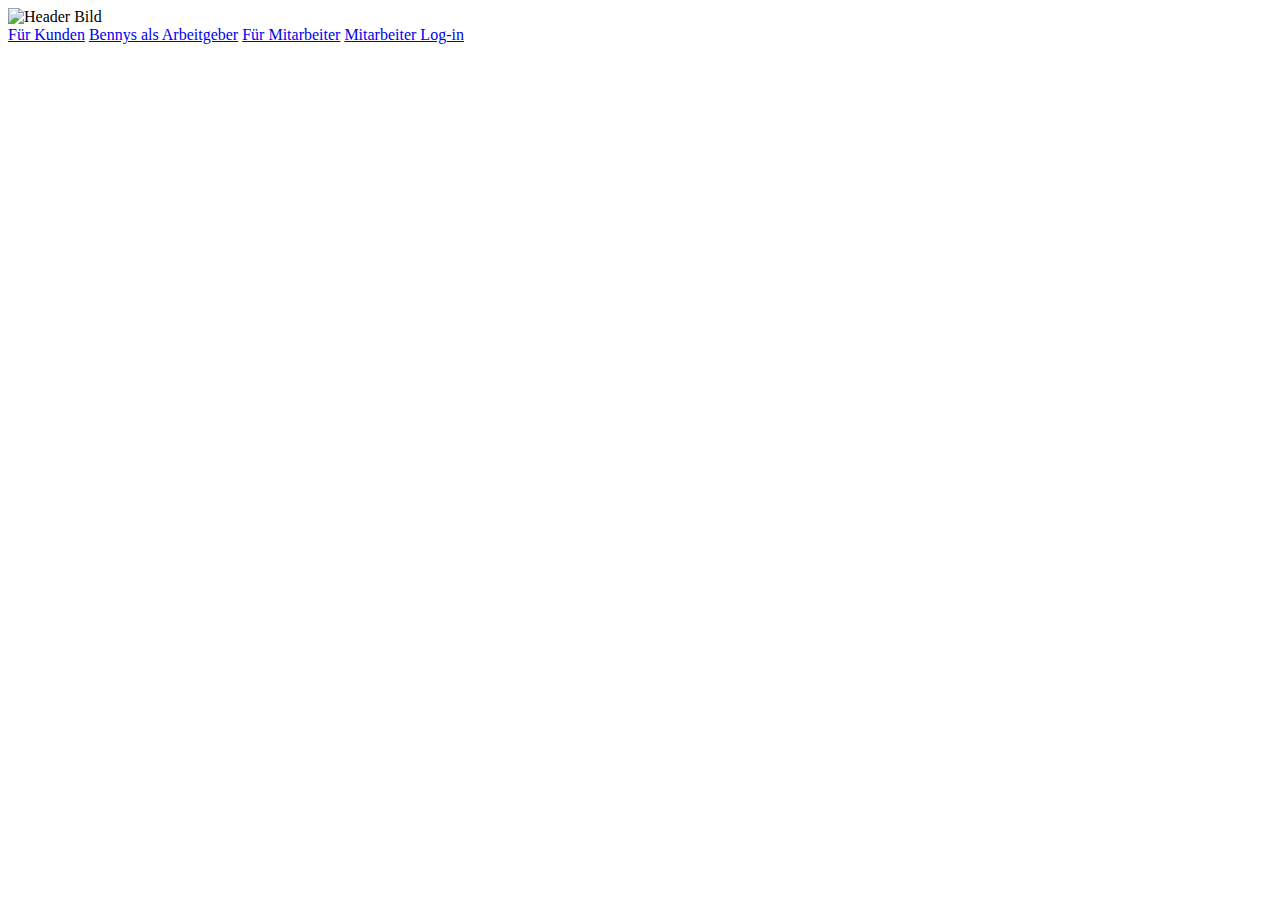
==== docs/index.html @ 0f73a385 "Create index.html" ====
<!DOCTYPE html>
<html lang="de">
<head>
  <meta charset="UTF-8">
  <meta name="viewport" content="width=device-width, initial-scale=1.0">
  <title>Startseite</title>
  <link rel="stylesheet" href="startseite.css">
</head>
<body>
  <!-- Header-Bereich mit dem Überschriftenbild -->
  <header>
    <img src="Bennys Logo.png" alt="Header Bild" class="header-image">
  </header>
  
  <!-- Button-Container -->
  <div class="button-container">
    <a href="für_kunden.html" class="btn">Für Kunden</a>
    <a href="bennys_als_arbeitgeber.html" class="btn">Bennys als Arbeitgeber</a>
    <a href="für_mitarbeiter.html" class="btn">Für Mitarbeiter</a>
    <a href="mitarbeiter_log-in.html" class="btn">Mitarbeiter Log-in</a>
  </div>
</body>
</html>
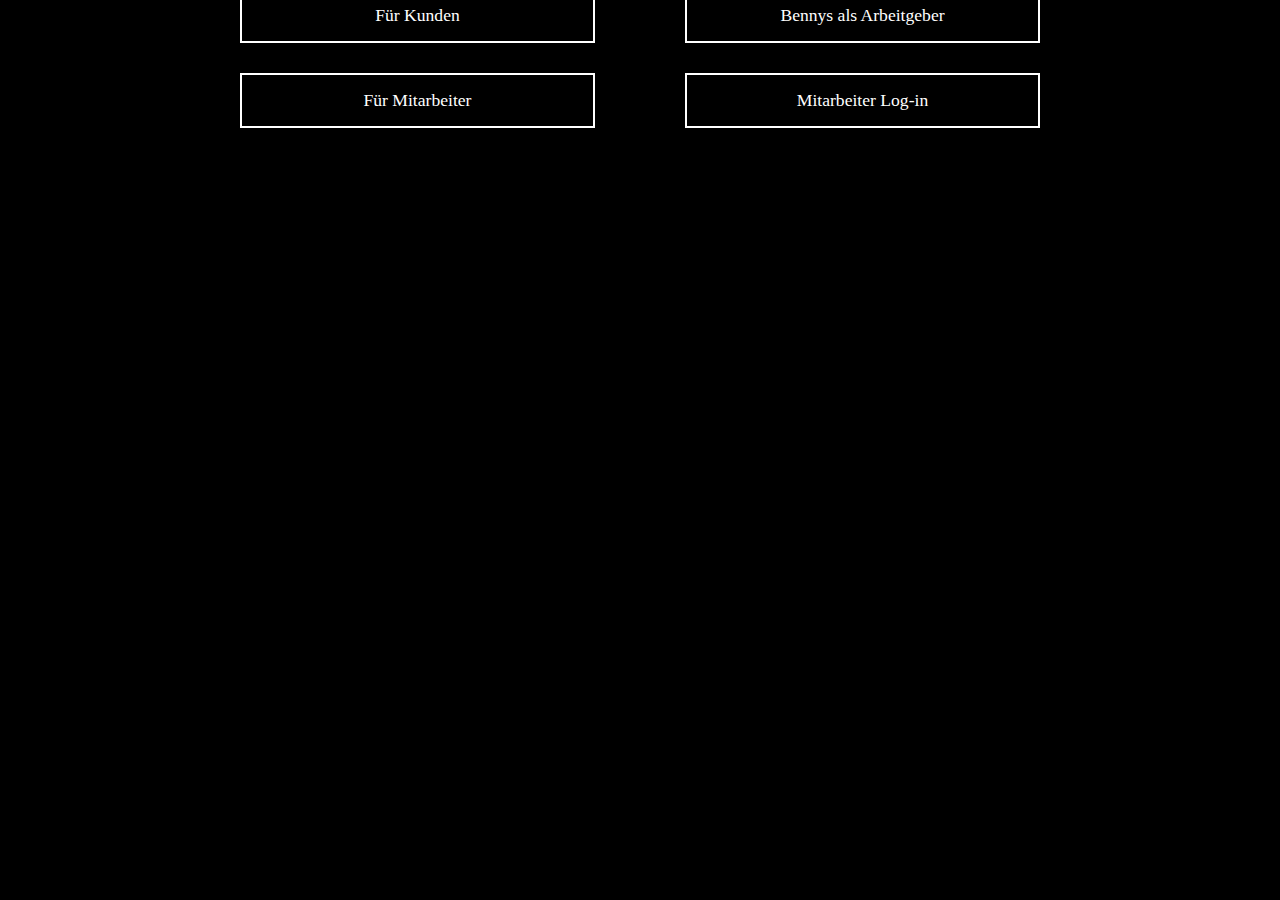
==== commit a5023df7: "Update index.html" ====
--- a/docs/index.html
+++ b/docs/index.html
@@ -9,7 +9,7 @@
 <body>
   <!-- Header-Bereich mit dem Überschriftenbild -->
   <header>
-    <img src="Bennys Logo.png" alt="Header Bild" class="header-image">
+    <img src="Bennys Logo(1).png" alt="Header Bild" class="header-image">
   </header>
   
   <!-- Button-Container -->
--- a/docs/startseite.css
+++ b/docs/startseite.css
@@ -0,0 +1,62 @@
+* {
+    margin: 0;
+    padding: 0;
+    box-sizing: border-box;
+}
+body {
+    margin: 0;
+    padding: 0;
+    background-color: #000; /* schwarzer Hintergrund */
+    display: flex;
+    flex-direction: column;
+    align-items: center;
+    min-height: 100vh;
+}
+
+/* Styling für den Header-Bereich */
+header {
+    width: 100%;
+    display: flex;
+    justify-content: center;
+    margin-top: -60px;  /* Header wird 60px weiter nach oben verschoben */
+    margin-bottom: 20px;
+}
+
+/* Styling für das Header-Bild */
+.header-image {
+    display: block;
+    width: 30%;          /* Bild nimmt 30% der Breite ein */
+    max-width: 800px;
+}
+
+/* Container für die Buttons, als Grid mit 2 Spalten */
+.button-container {
+    display: grid;
+    grid-template-columns: repeat(2, 1fr); /* Zwei gleich breite Spalten */
+    gap: 10px 90px; /* Abstand zwischen den Buttons */
+    width: 80%;
+    max-width: 800px;
+}
+
+/* Styling der Buttons */
+/* Styling der Links als Buttons */
+.btn {
+    display: inline-block; /* Ermöglicht die Einstellung von Breite und Höhe */
+    width: 100%; /* Buttons füllen die gesamte Breite der Zelle */
+    padding: 15px 30px;
+    background-color: #000; /* schwarzer Hintergrund */
+    color: #fff; /* weiße Schrift */
+    border: 2px solid #fff; /* weiße Umrandung */
+    text-align: center; /* Zentriert den Text */
+    text-decoration: none; /* Entfernt die Unterstreichung */
+    cursor: pointer;
+    font-size: 1.1rem;
+    transition: background-color 0.3s;
+    margin: 10px 0; /* Vertikale Abstände zwischen den Buttons */
+}
+
+
+/* Hover-Effekt für die Buttons */
+.btn:hover {
+    background-color: #333;
+}
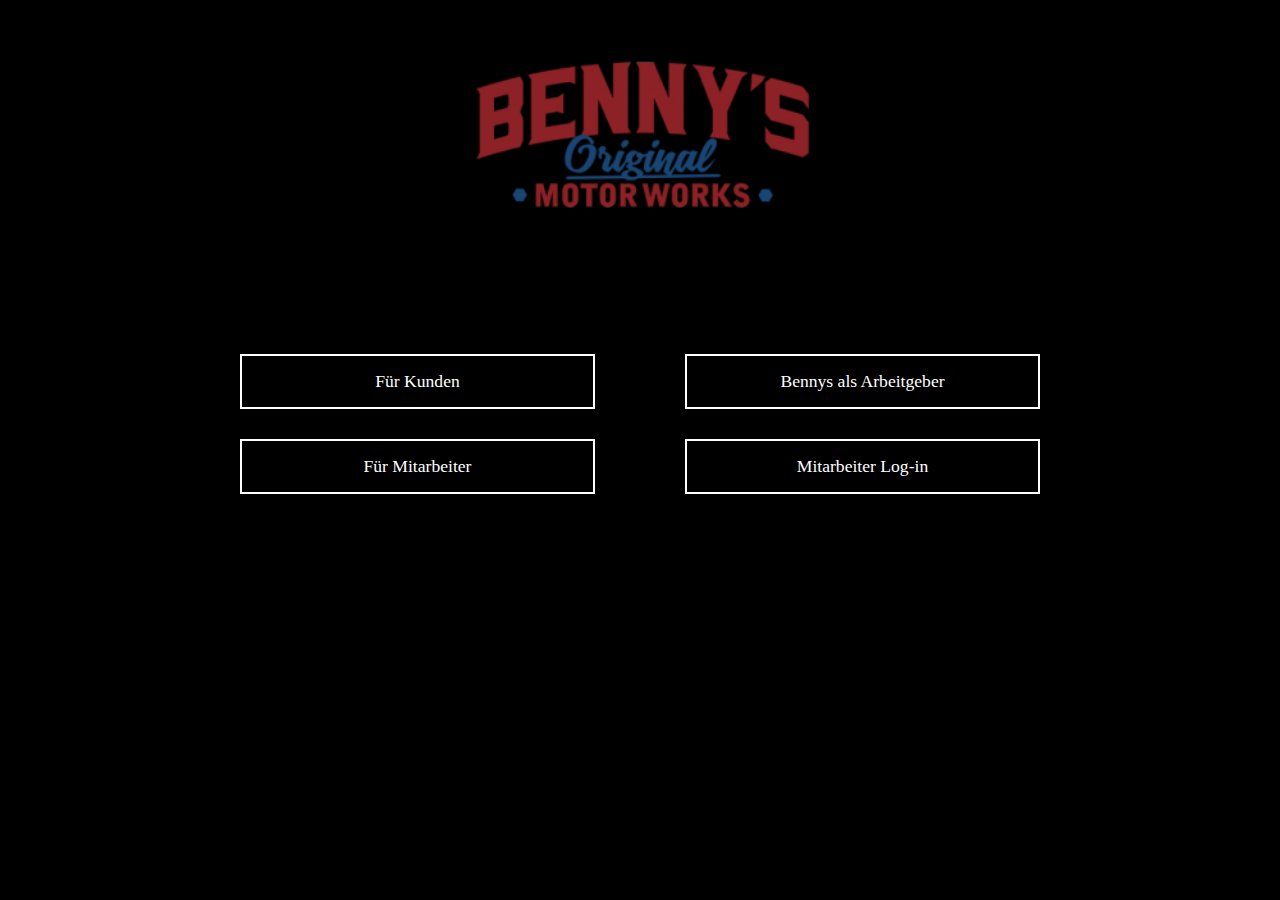
==== commit 7a984fff: "Update index.html" ====
--- a/docs/index.html
+++ b/docs/index.html
@@ -9,7 +9,7 @@
 <body>
   <!-- Header-Bereich mit dem Überschriftenbild -->
   <header>
-    <img src="Bennys Logo(1).png" alt="Header Bild" class="header-image">
+    <img src="Bennys Logo (1).png" alt="Header Bild" class="header-image">
   </header>
   
   <!-- Button-Container -->
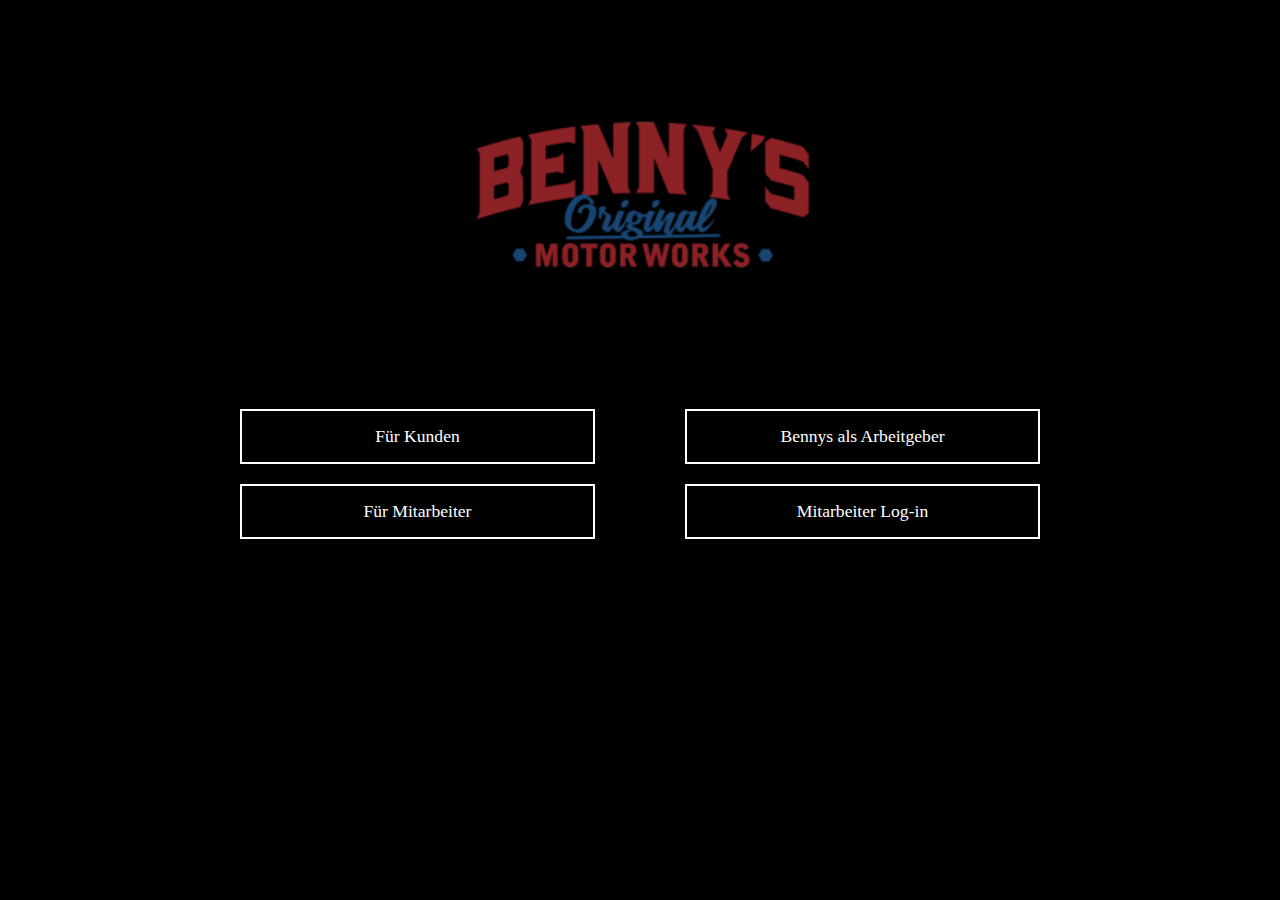
==== commit dc56907b: "Update index.html" ====
--- a/docs/index.html
+++ b/docs/index.html
@@ -10,6 +10,7 @@
   <!-- Header-Bereich mit dem Überschriftenbild -->
   <header>
     <img src="Bennys Logo (1).png" alt="Header Bild" class="header-image">
+    <link rel="icon" type="image/png" href="favicon.png">
   </header>
   
   <!-- Button-Container -->
--- a/docs/startseite.css
+++ b/docs/startseite.css
@@ -18,7 +18,7 @@
     width: 100%;
     display: flex;
     justify-content: center;
-    margin-top: -60px;  /* Header wird 60px weiter nach oben verschoben */
+    margin-top: 0px;  /* Header wird 60px weiter nach oben verschoben */
     margin-bottom: 20px;
 }
 
@@ -34,7 +34,7 @@
     display: grid;
     grid-template-columns: repeat(2, 1fr); /* Zwei gleich breite Spalten */
     gap: 10px 90px; /* Abstand zwischen den Buttons */
-    width: 80%;
+    width: 90%;
     max-width: 800px;
 }
 
@@ -52,7 +52,7 @@
     cursor: pointer;
     font-size: 1.1rem;
     transition: background-color 0.3s;
-    margin: 10px 0; /* Vertikale Abstände zwischen den Buttons */
+    margin: 5px 0; /* Vertikale Abstände zwischen den Buttons */
 }
 
 
